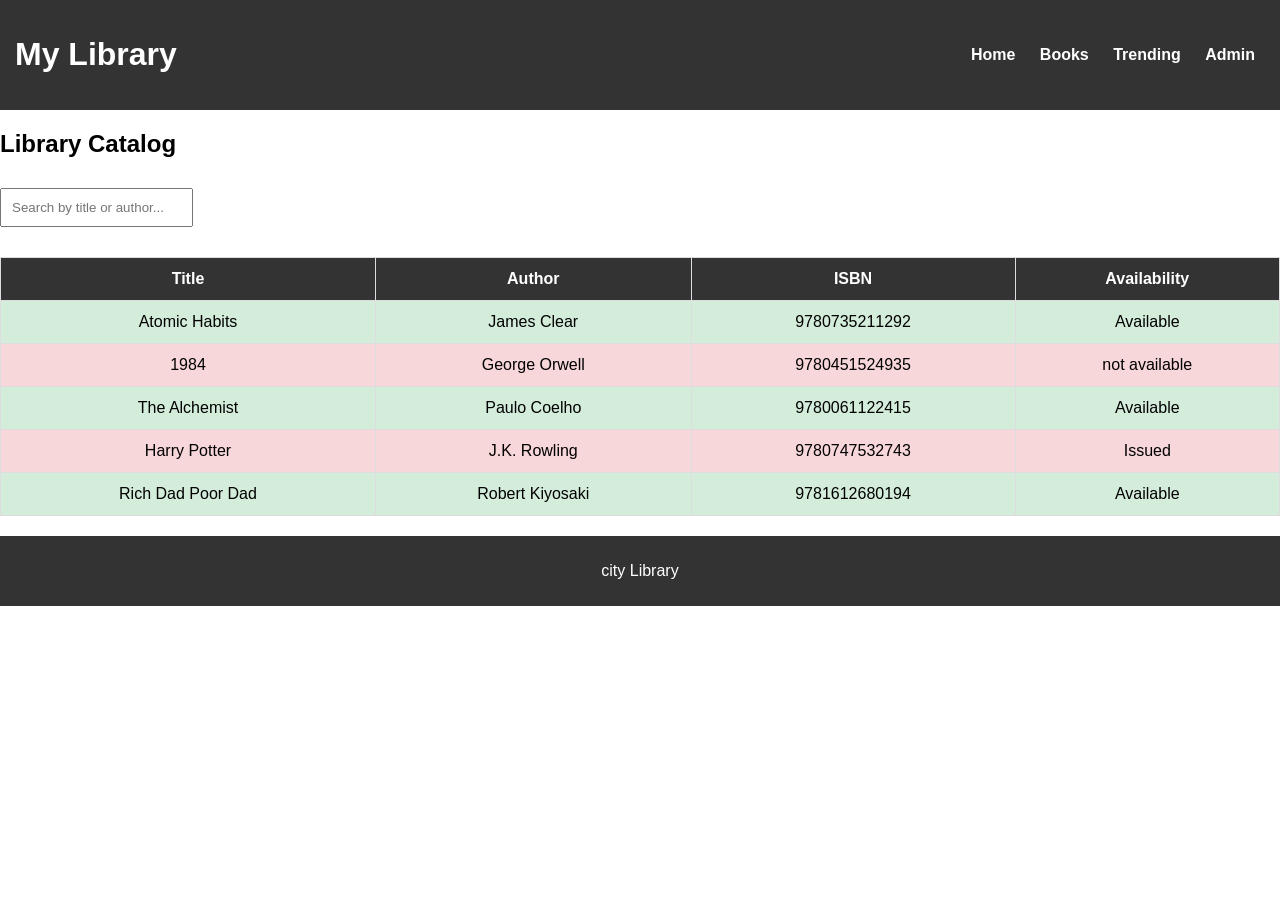
==== books.html @ 459aaa02 "Add files via upload" ====
<html>
<head>
    <title>Your Books</title>
    <link rel="stylesheet" href="style.css">
</head>
<body>

<header>
    <h1>My Library</h1>
    <nav>
        <a href="index.html">Home</a>
        <a href="books.html">Books</a>
        <a href="trending.html">Trending</a>
        <a href="admin.html">Admin</a>
    </nav>
</header>

<section>
    <h2>Library Catalog</h2>
<input type="text" id="searchBox" placeholder="Search by title or author..." onkeyup="searchBooks()">

    <table>
        <thead>
            <tr>
                <th>Title</th>
                <th>Author</th>
                <th>ISBN</th>
                <th>Availability</th>
            </tr>
        </thead>

        <tbody>
            <tr class="available">
                <td>Atomic Habits</td>
                <td>James Clear</td>
                <td>9780735211292</td>
                <td>Available</td>
            </tr>

            <tr class="issued">
                <td>1984</td>
                <td>George Orwell</td>
                <td>9780451524935</td>
                <td>not available
</td>
            </tr>

            <tr class="available">
                <td>The Alchemist</td>
                <td>Paulo Coelho</td>
                <td>9780061122415</td>
                <td>Available</td>
            </tr>

            <tr class="issued">
                <td>Harry Potter</td>
                <td>J.K. Rowling</td>
                <td>9780747532743</td>
                <td>Issued</td>
            </tr>

            <tr class="available">
                <td>Rich Dad Poor Dad</td>
                <td>Robert Kiyosaki</td>
                <td>9781612680194</td>
                <td>Available</td>
            </tr>
        </tbody>
    </table>
</section>

<footer>
    <p> city Library</p>
</footer>

</body>
</html>
---- style.css ----
body {
    margin: 0;
    font-family: Arial, sans-serif;
}


header {
    background-color: #333;
    color: white;
    padding: 15px;
    display: flex;
    justify-content: space-between;
    align-items: center;
}

nav a {
    color: white;
    margin: 0 10px;
    text-decoration: none;
    font-weight: bold;
}

nav a:hover {
    text-decoration: underline;
}


.hero {
    background-color: #f4f4f4;
    text-align: center;
    padding: 50px;
}


.book-container {
    display: flex;
    flex-wrap: wrap;
    gap: 20px;
    padding: 20px;
}

.book-card {
    border: 1px solid #ccc;
    padding: 15px;
    border-radius: 10px;
    width: 200px;
    transition: 0.3s;
    background-color: white;
}

.book-card:hover {
    transform: scale(1.05);
}


.available {
    background-color: #d4edda; 
}

.issued {
    background-color: #f8d7da; /* red */
}

/* Table Styling */
table {
    width: 100%;
    border-collapse: collapse;
    margin: 20px 0;
}

th, td {
    border: 1px solid #ddd;
    padding: 12px;
    text-align: center;
}

th {
    background-color: #333;
    color: white;
}
form {
    width: 300px;
    margin: 20px auto;
    display: flex;
    flex-direction: column;
}

input, select, button {
    padding: 10px;
    margin: 10px 0;
}

button {
    background-color: #333;
    color: white;
    border: none;
    cursor: pointer;
}

button:hover {
    background-color: #555;
}

footer {
    text-align: center;
    background-color: #333;
    color: white;
    padding: 10px;
}
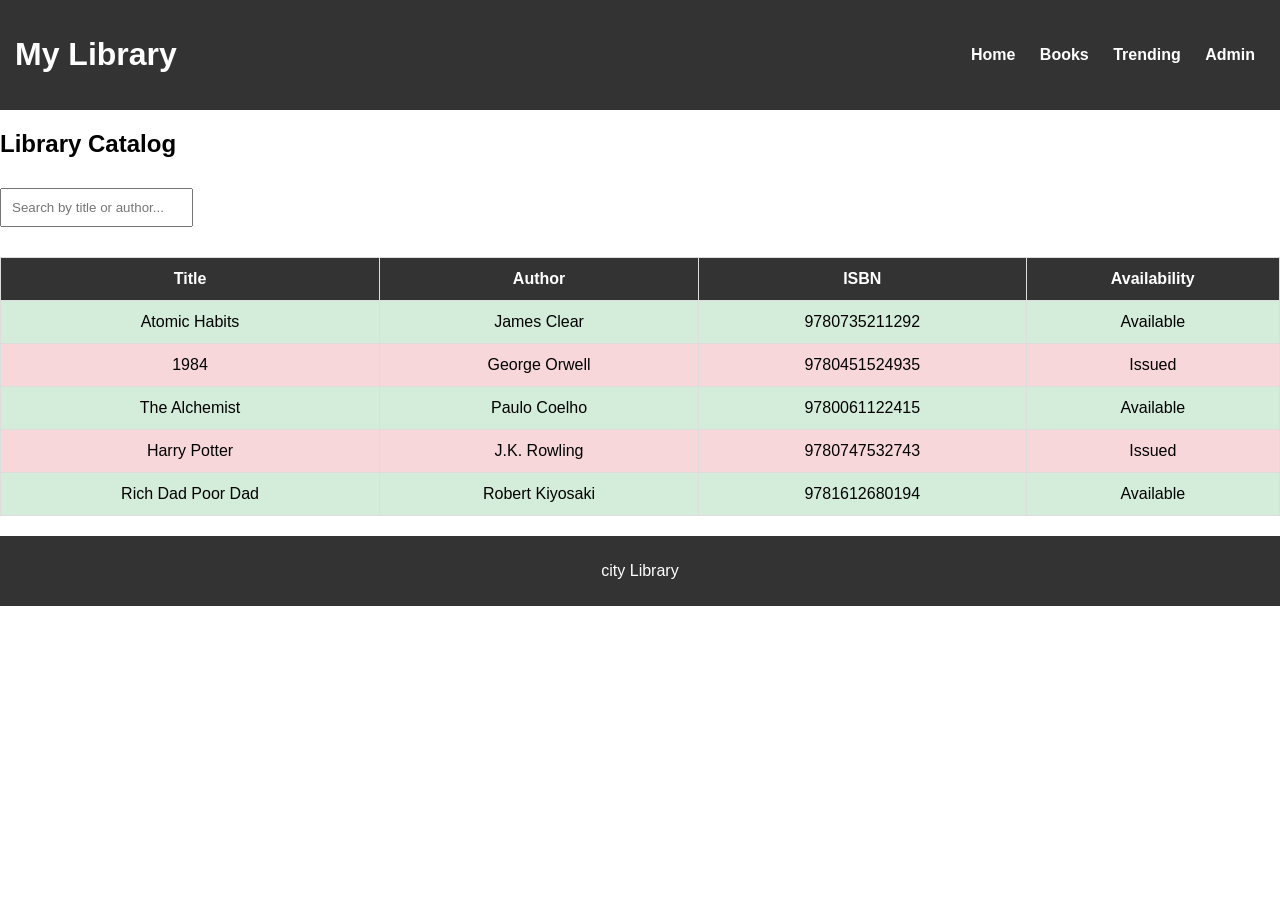
==== commit cc659693: "added functionality to search box used simple java script to my previous code for using the search e" ====
--- a/books.html
+++ b/books.html
@@ -1,3 +1,4 @@
+
 <html>
 <head>
     <title>Your Books</title>
@@ -17,9 +18,8 @@
 
 <section>
     <h2>Library Catalog</h2>
-<input type="text" id="searchBox" placeholder="Search by title or author..." onkeyup="searchBooks()">
-
-    <table>
+    <input type="text" id="searchBox" placeholder="Search by title or author..." onkeyup="searchBooks()">
+    <table id="bookTable">
         <thead>
             <tr>
                 <th>Title</th>
@@ -41,8 +41,7 @@
                 <td>1984</td>
                 <td>George Orwell</td>
                 <td>9780451524935</td>
-                <td>not available
-</td>
+                <td>Issued</td>
             </tr>
 
             <tr class="available">
@@ -70,8 +69,27 @@
 </section>
 
 <footer>
-    <p> city Library</p>
+    <p>city Library</p>
 </footer>
 
+<!--JAVA Script for search engine -->
+<script>
+function searchBooks() {
+    let input = document.getElementById("searchBox").value.toLowerCase();
+    let rows = document.querySelectorAll("#bookTable tbody tr");
+
+    rows.forEach(row => {
+        let title = row.cells[0].textContent.toLowerCase();
+        let author = row.cells[1].textContent.toLowerCase();
+
+        if (title.includes(input) || author.includes(input)) {
+            row.style.display = "";
+        } else {
+            row.style.display = "none";
+        }
+    });
+}
+</script>
+
 </body>
-</html>+</html>
